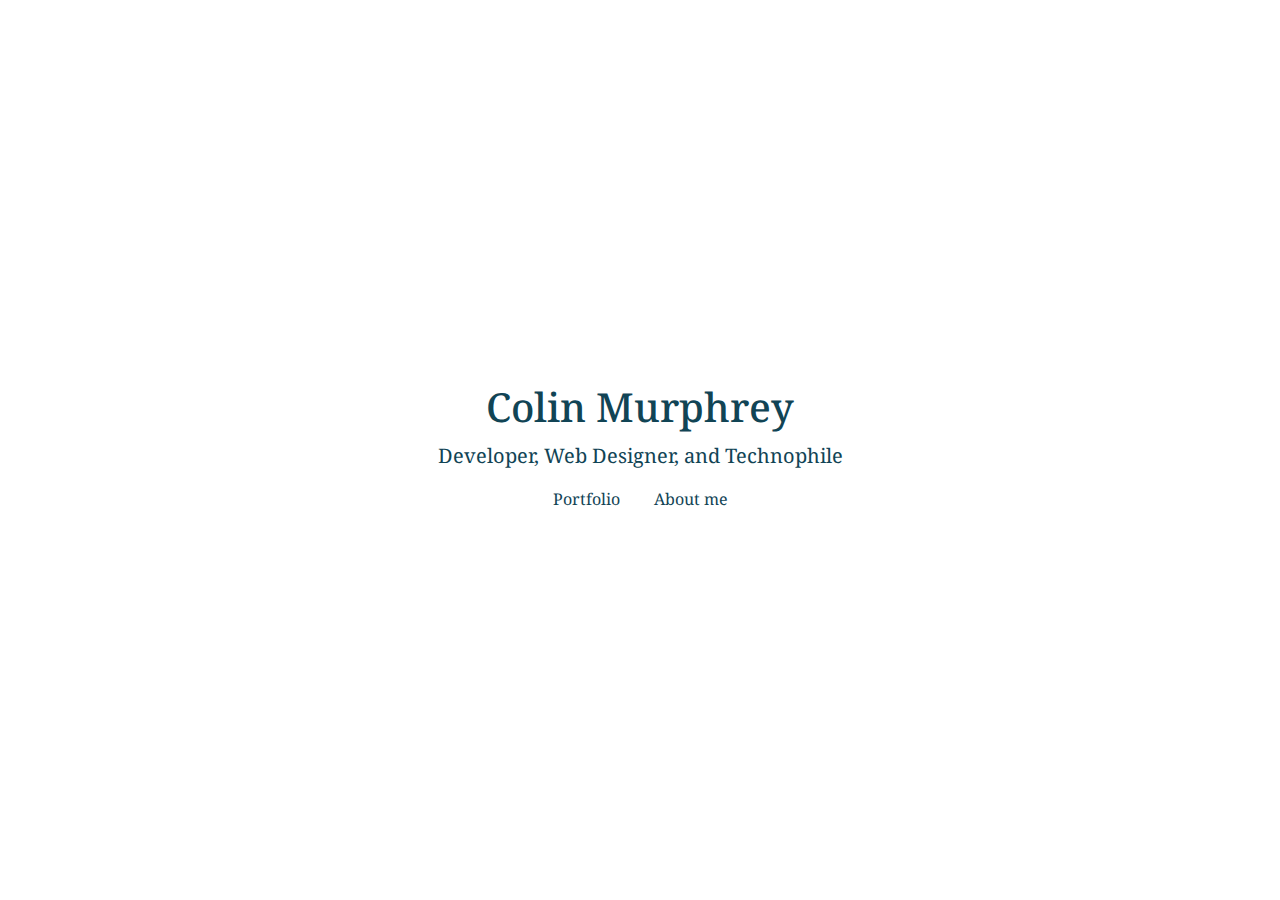
==== index.html @ 7865ec80 "Website created" ====
<!DOCTYPE html>
<html lang="en">
    <head>
        <meta charset="utf-8">
        <meta name="viewport" content="width=device-width, initial-scale=1, shrink-to-fit=no">

        <link rel="stylesheet" href="https://cdn.jsdelivr.net/npm/bootstrap@4.6.2/dist/css/bootstrap.min.css">
        <link rel="stylesheet" href="./styles/global.css">
        <link rel="stylesheet" href="./styles/index.css">

        <title>Colin Murphrey</title>
    </head>

    <body>
        <div class="container">
            
            <div class="d-flex flex-column align-items-center justify-content-center" id="heading-container">
                <h1>Colin Murphrey</h1>
                <p class="lead">Developer, Web Designer, and Technophile</p>


                <nav>
                    <a href="./portfolio.html">Portfolio</a>
                    <a href="./aboutme.html">About me</a>
                </nav>
            </div>
        </div>


        <script src="https://cdn.jsdelivr.net/npm/jquery@3.5.1/dist/jquery.slim.min.js"></script>
        <script src="https://cdn.jsdelivr.net/npm/bootstrap@4.6.2/dist/js/bootstrap.bundle.min.js"></script>
    </body>
</html>
---- styles/global.css ----
@import url('https://fonts.googleapis.com/css2?family=Noto+Serif+Toto:wght@400;500;600;700&display=swap');


/* Essential stuff */
body {
    font-family: 'Noto Serif Toto', serif;
    color: #000;
}

#bee-tween {
    height: 100px;
}



/* navigation */
.da-nav {
    list-style-type: none;
    margin: 0;
    padding: 0;
    padding-top: 14px;
    margin-bottom: 30px;
}

.da-nav li {
    display: inline;
    padding: 15px;
}



/* links and URLs */
/*
a {
    padding: 15px;
}
*/

a:link, a:visited, a:hover, a:active {
    color: #145;
}

a:link.btn, a:visited.btn, a:hover.btn, a:active.btn {
    color: #fff;
}
---- styles/index.css ----
body {
    color: #145;
}

div#heading-container {
    height: 100vh;
}

a {
    padding: 15px;
}

a:link, a:visited, a:hover, a:active {
    color: #145;
}
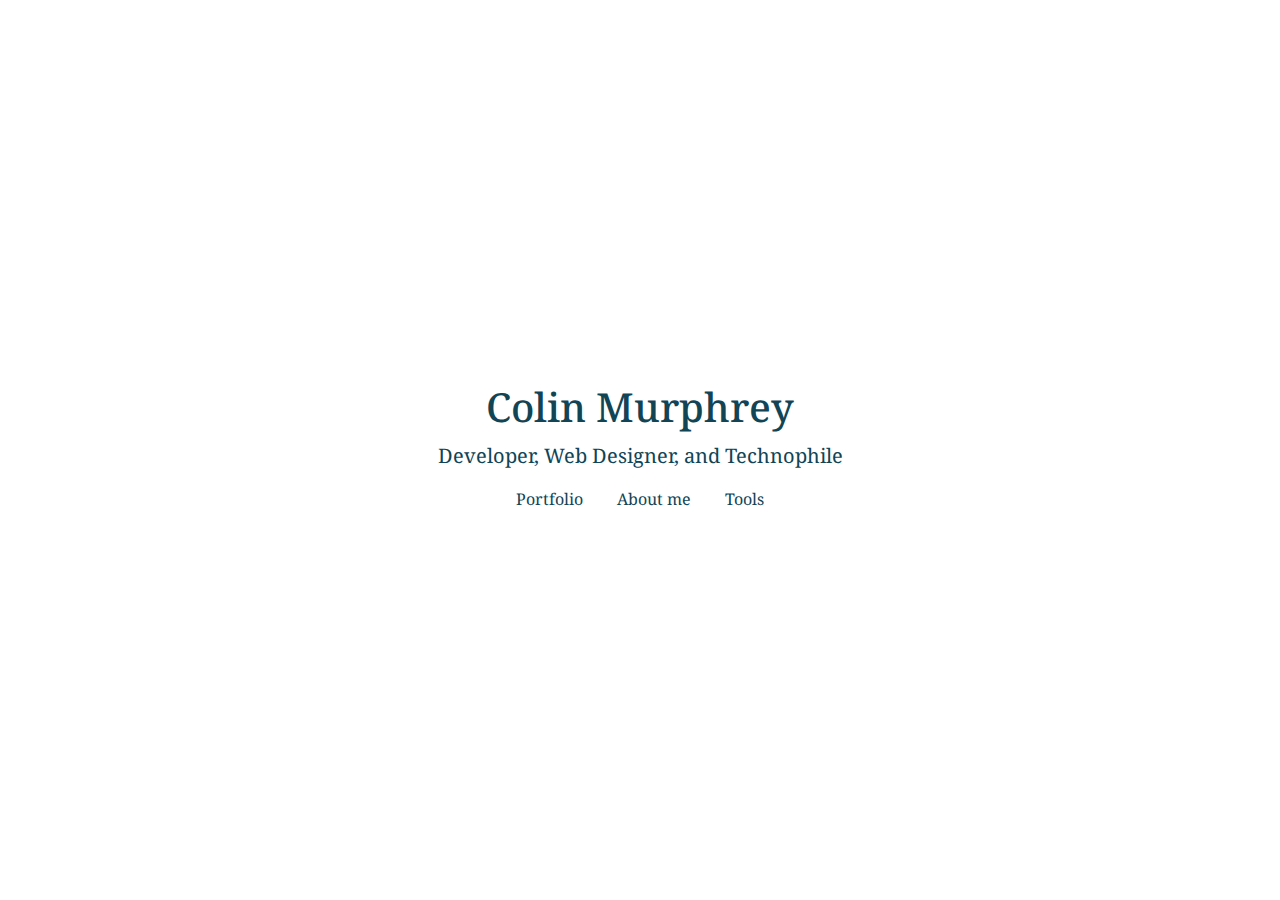
==== commit 49e317e4: "Added "Tools" section" ====
--- a/index.html
+++ b/index.html
@@ -22,6 +22,7 @@
                 <nav>
                     <a href="./portfolio.html">Portfolio</a>
                     <a href="./aboutme.html">About me</a>
+                    <a href="./tools/toolshome.html">Tools</a>
                 </nav>
             </div>
         </div>
--- a/styles/global.css
+++ b/styles/global.css
@@ -27,12 +27,40 @@
     padding: 15px;
 }
 
+/*
+.button {
+    border-radius: 4px;
+    background-color: #444;
+    border: none;
+    color: #fff;
+    text-align: center;
+    font-size: 14px;
+    padding: 20px;
+}
 
+.button span {
+    cursor: pointer;
+    display: inline-block;
+    position: relative;
+    transition: 0.5s;
+}
 
-/* links and URLs */
-/*
-a {
-    padding: 15px;
+.button span:after {
+    content: '\00bb';
+    position: absolute;
+    opacity: 0;
+    top: 0;
+    right: -20px;
+    transition: 0.5s;
+}
+
+.button:hover span {
+    padding-right: 25px;
+}
+
+.button:hover span:after {
+    opacity: 1;
+    right: 0;
 }
 */
 
